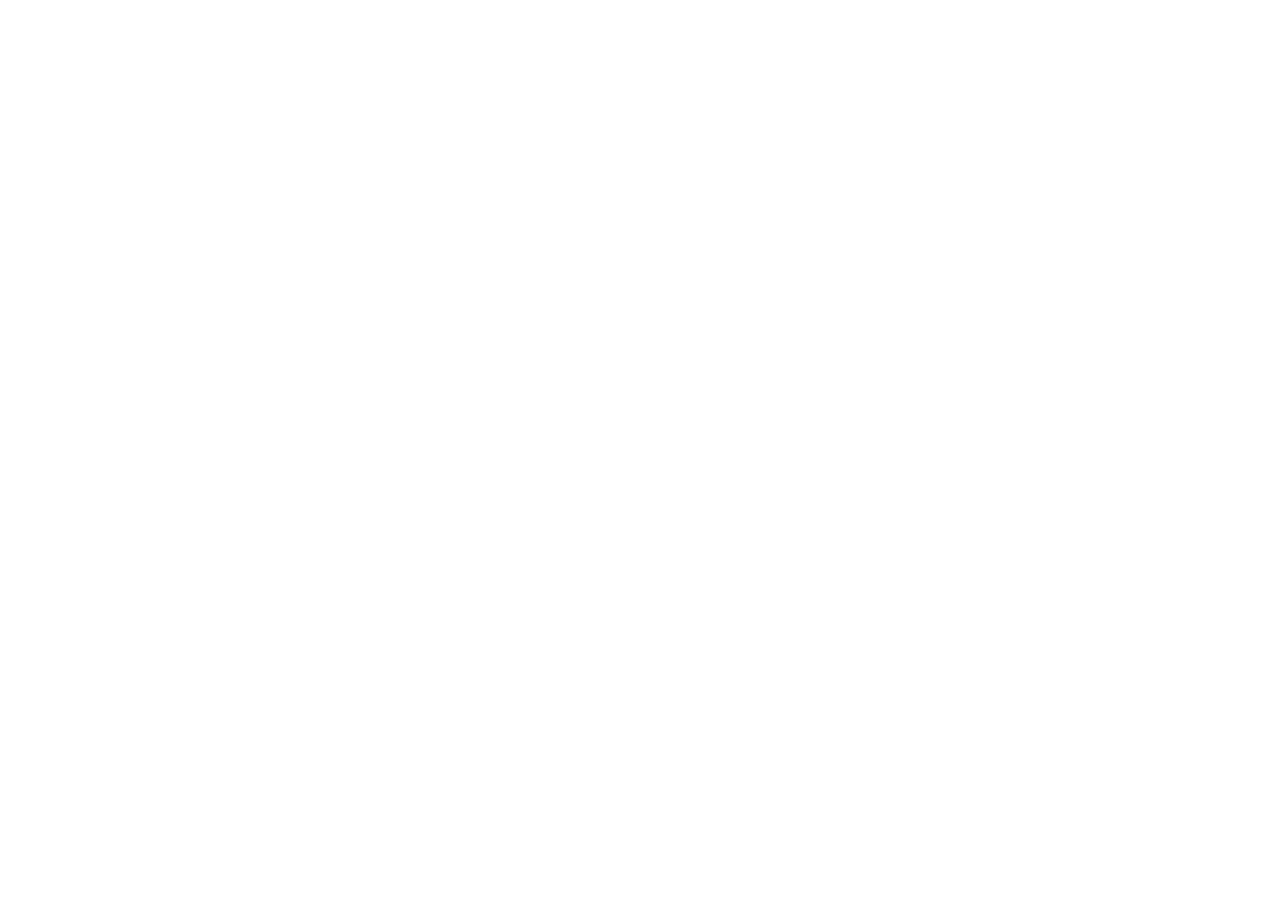
==== index.html @ 46368539 "Configurando segurança e estrutura de login" ====
<!DOCTYPE html>
<html lang="pt-BR">
<head>
    <meta charset="UTF-8">
    <meta name="viewport" content="width=device-width, initial-scale=1.0">
    <title>Tela de Login</title>
</head>
<body>
    

    <script src="script.js"></script>
</body>
</html>
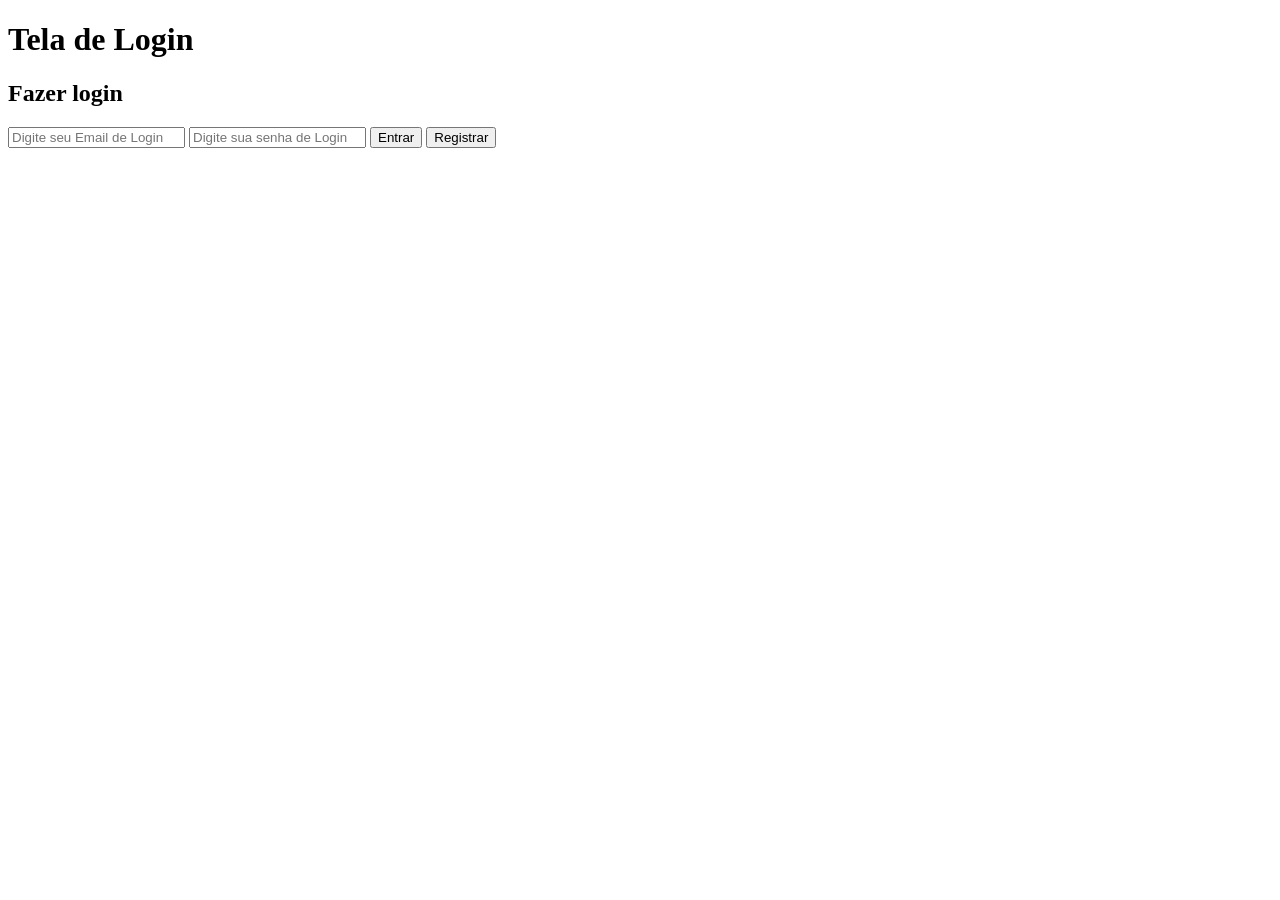
==== commit 38b6186f: "estrutura inicial tela de login" ====
--- a/index.html
+++ b/index.html
@@ -3,10 +3,25 @@
 <head>
     <meta charset="UTF-8">
     <meta name="viewport" content="width=device-width, initial-scale=1.0">
+    <link rel="stylesheet" href="style.css">
     <title>Tela de Login</title>
 </head>
 <body>
-    
+    <header>
+        <h1 class="main-title">Tela de Login</h1>
+    </header>
+
+    <body>
+        <div class="container-tela-login">
+            <h2>Fazer login</h2>
+            <input id="email" class="default-input" type="email" aria-label="Email" placeholder="Digite seu Email de Login">
+            <input id="senha" class="default-input" type="password" aria-label="Senha" placeholder="Digite sua senha de Login">
+            <button id="btn-entrar" class="botao-principal" type="submit">Entrar</button>
+            <button id="btn-registrar" class="botao-registro" type="submit">Registrar</button>
+        </div>
+    </body>
+
+    <footer></footer>
 
     <script src="script.js"></script>
 </body>
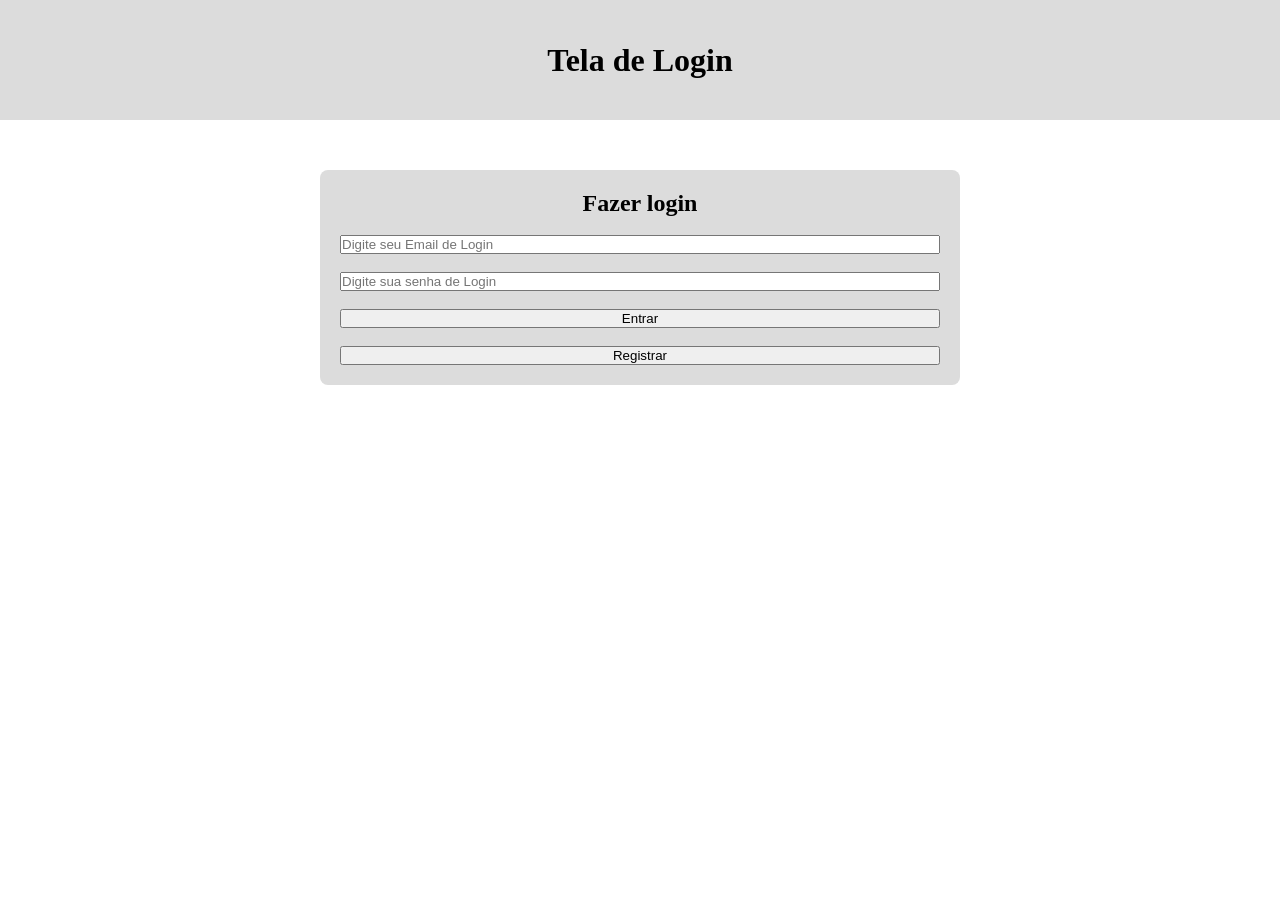
==== commit 26f7be09: "Inicio da estilizacao tela login" ====
--- a/index.html
+++ b/index.html
@@ -12,7 +12,7 @@
     </header>
 
     <body>
-        <div class="container-tela-login">
+        <div class="container-login">
             <h2>Fazer login</h2>
             <input id="email" class="default-input" type="email" aria-label="Email" placeholder="Digite seu Email de Login">
             <input id="senha" class="default-input" type="password" aria-label="Senha" placeholder="Digite sua senha de Login">
--- a/style.css
+++ b/style.css
@@ -0,0 +1,34 @@
+* {
+    padding: 0;
+    margin: 0;
+    box-sizing: border-box;
+}
+
+header {
+    text-align: center;
+    background-color: gainsboro;
+    height: 120px;
+    line-height: 120px;
+}
+
+.main-title {
+    font-size: 2rem;
+    font-weight: 800;
+}
+
+.container-login {
+    display: flex;
+    flex-direction: column;
+    text-align: center;
+    gap: 18px;
+    width: 50%;
+    height: auto;
+    margin: 50px auto;
+    background-color: gainsboro;
+    border-radius: 8px;
+    padding: 20px;
+}
+
+.container-login h2 {
+    
+}
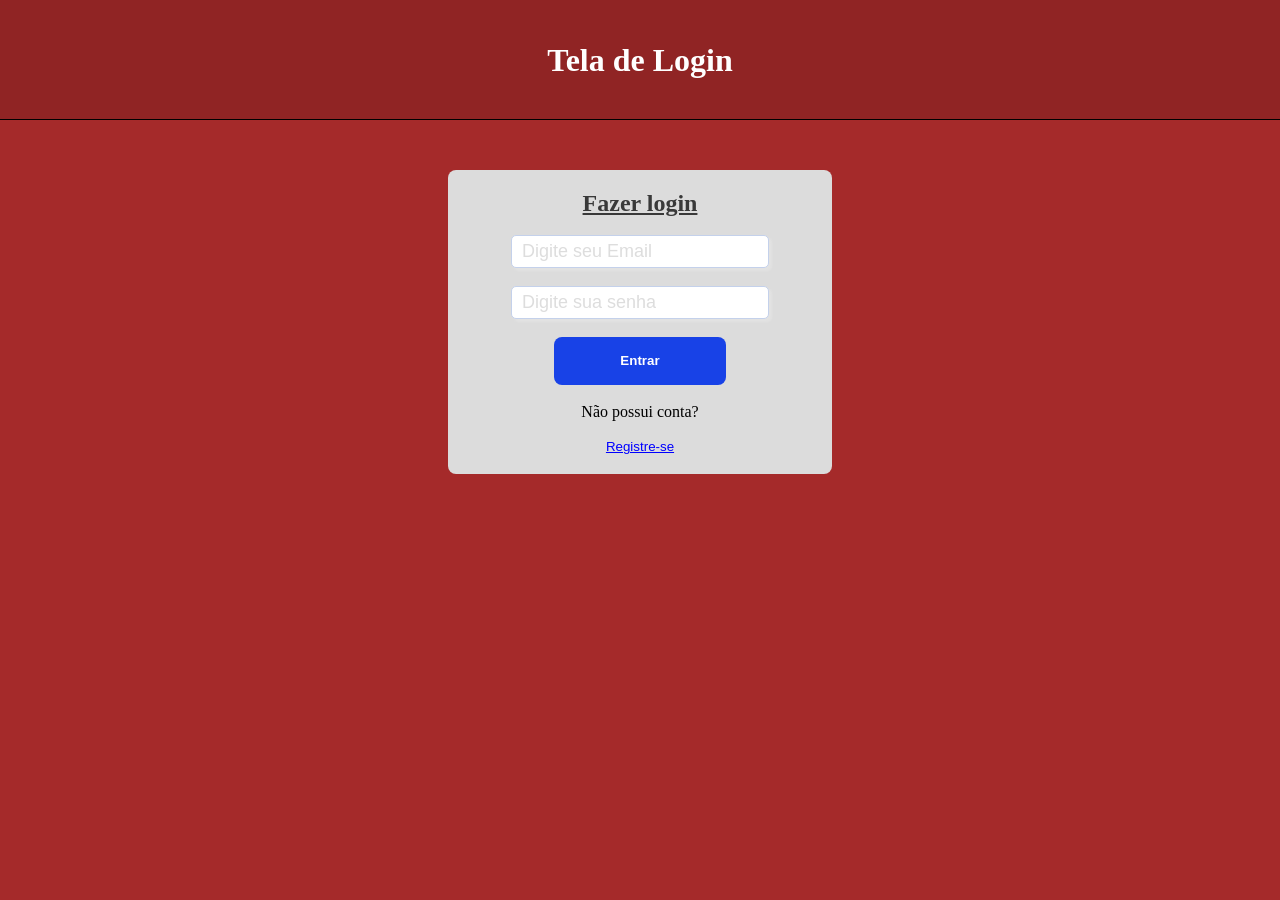
==== commit 80cc78cc: "finaliza estilizacao" ====
--- a/index.html
+++ b/index.html
@@ -11,15 +11,16 @@
         <h1 class="main-title">Tela de Login</h1>
     </header>
 
-    <body>
+    <main>
         <div class="container-login">
             <h2>Fazer login</h2>
-            <input id="email" class="default-input" type="email" aria-label="Email" placeholder="Digite seu Email de Login">
-            <input id="senha" class="default-input" type="password" aria-label="Senha" placeholder="Digite sua senha de Login">
+            <input id="email" class="default-input" type="email" aria-label="Email" placeholder="Digite seu Email">
+            <input id="senha" class="default-input" type="password" aria-label="Senha" placeholder="Digite sua senha">
             <button id="btn-entrar" class="botao-principal" type="submit">Entrar</button>
-            <button id="btn-registrar" class="botao-registro" type="submit">Registrar</button>
+            <p>Não possui conta?</p>
+            <button id="btn-registrar" class="botao-registro" type="submit">Registre-se</button>
         </div>
-    </body>
+    </main>
 
     <footer></footer>
 
--- a/style.css
+++ b/style.css
@@ -4,11 +4,17 @@
     box-sizing: border-box;
 }
 
+body {
+    background-color: #A52A2A;
+}
+
 header {
     text-align: center;
-    background-color: gainsboro;
+    background-color: #902424;
+    border-bottom: 1px solid black;
     height: 120px;
     line-height: 120px;
+    color: white;
 }
 
 .main-title {
@@ -21,14 +27,79 @@
     flex-direction: column;
     text-align: center;
     gap: 18px;
-    width: 50%;
+    width: 30%;
     height: auto;
     margin: 50px auto;
     background-color: gainsboro;
     border-radius: 8px;
     padding: 20px;
+    align-items: center;
 }
 
 .container-login h2 {
-    
-}+    color: rgb(57, 57, 57);
+    text-decoration: underline;
+}
+
+.default-input {
+    font-size: 18px;
+    padding: 5px 10px;
+    width: 75%;
+    outline: none;
+    color: black;
+    border: 1px solid #C4D1EB;
+    border-radius: 5px;
+    transition: .3s ease;
+    box-shadow: 3px 3px 2px 0 #E2E2E2;
+}
+
+.default-input:focus {
+    background: #f2f2f2;
+    border: 1px solid #5A7EC7;
+    border-radius: 10px;
+}
+
+.default-input::placeholder {
+    color: #DDDDDD;
+}
+
+.botao-principal {
+    width: 50%;
+    height: 48px;
+    background: #1842e7;
+    color: white;
+    font-weight: 600;
+    border-radius: 8px;
+    padding: 12px 24px;
+    transition: 0.3s ease;
+    cursor: pointer;
+    display: inline-flex;
+    user-select: auto;
+    position: relative;
+    align-items: center;
+    justify-content: center;
+    line-height: 1;
+    border: none;
+}
+
+.botao-principal:hover {
+    transform: translateY(-3px);
+    background: #e94560;
+    color: black;
+}
+
+.botao-registro {
+    border: none;
+    background: none;
+    color: blue;
+    text-decoration: underline;
+    cursor: pointer;
+}
+
+.botao-registro:hover {
+    color: rgb(88, 88, 209);
+}
+
+.botao-registro:active {
+    color: purple;
+}
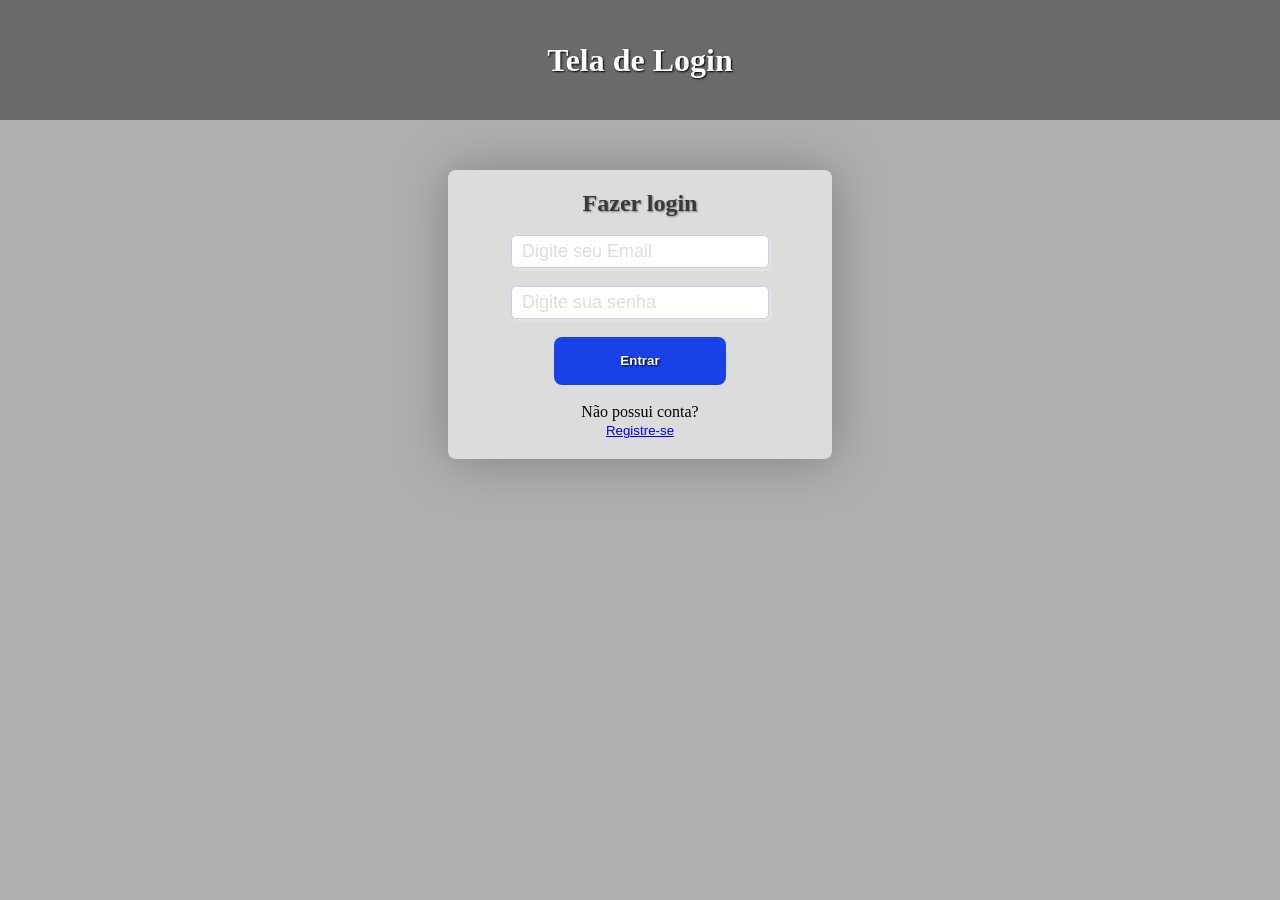
==== commit c03c0286: "altera a estilizacao de alguns" ====
--- a/index.html
+++ b/index.html
@@ -16,9 +16,9 @@
             <h2>Fazer login</h2>
             <input id="email" class="default-input" type="email" aria-label="Email" placeholder="Digite seu Email">
             <input id="senha" class="default-input" type="password" aria-label="Senha" placeholder="Digite sua senha">
-            <button id="btn-entrar" class="botao-principal" type="submit">Entrar</button>
-            <p>Não possui conta?</p>
-            <button id="btn-registrar" class="botao-registro" type="submit">Registre-se</button>
+            <button id="btn-entrar" class="botao-principal" type="button">Entrar</button>
+            <p>Não possui conta?<br><button id="btn-registrar" class="botao-registro" type="button">Registre-se</button></p>
+            
         </div>
     </main>
 
--- a/style.css
+++ b/style.css
@@ -5,13 +5,12 @@
 }
 
 body {
-    background-color: #A52A2A;
+    background-color: #afafaf;
 }
 
 header {
     text-align: center;
-    background-color: #902424;
-    border-bottom: 1px solid black;
+    background-color: #6b6b6b;
     height: 120px;
     line-height: 120px;
     color: white;
@@ -20,6 +19,8 @@
 .main-title {
     font-size: 2rem;
     font-weight: 800;
+    color: white;
+    text-shadow: 1px 1px 2px black;
 }
 
 .container-login {
@@ -34,11 +35,12 @@
     border-radius: 8px;
     padding: 20px;
     align-items: center;
+    box-shadow: 1px 1px 50px gray;
 }
 
 .container-login h2 {
     color: rgb(57, 57, 57);
-    text-decoration: underline;
+    text-shadow: 1px 1px 2px gray;
 }
 
 .default-input {
@@ -80,12 +82,12 @@
     justify-content: center;
     line-height: 1;
     border: none;
+    text-shadow: 1px 1px 2px black;
 }
 
 .botao-principal:hover {
     transform: translateY(-3px);
     background: #e94560;
-    color: black;
 }
 
 .botao-registro {
